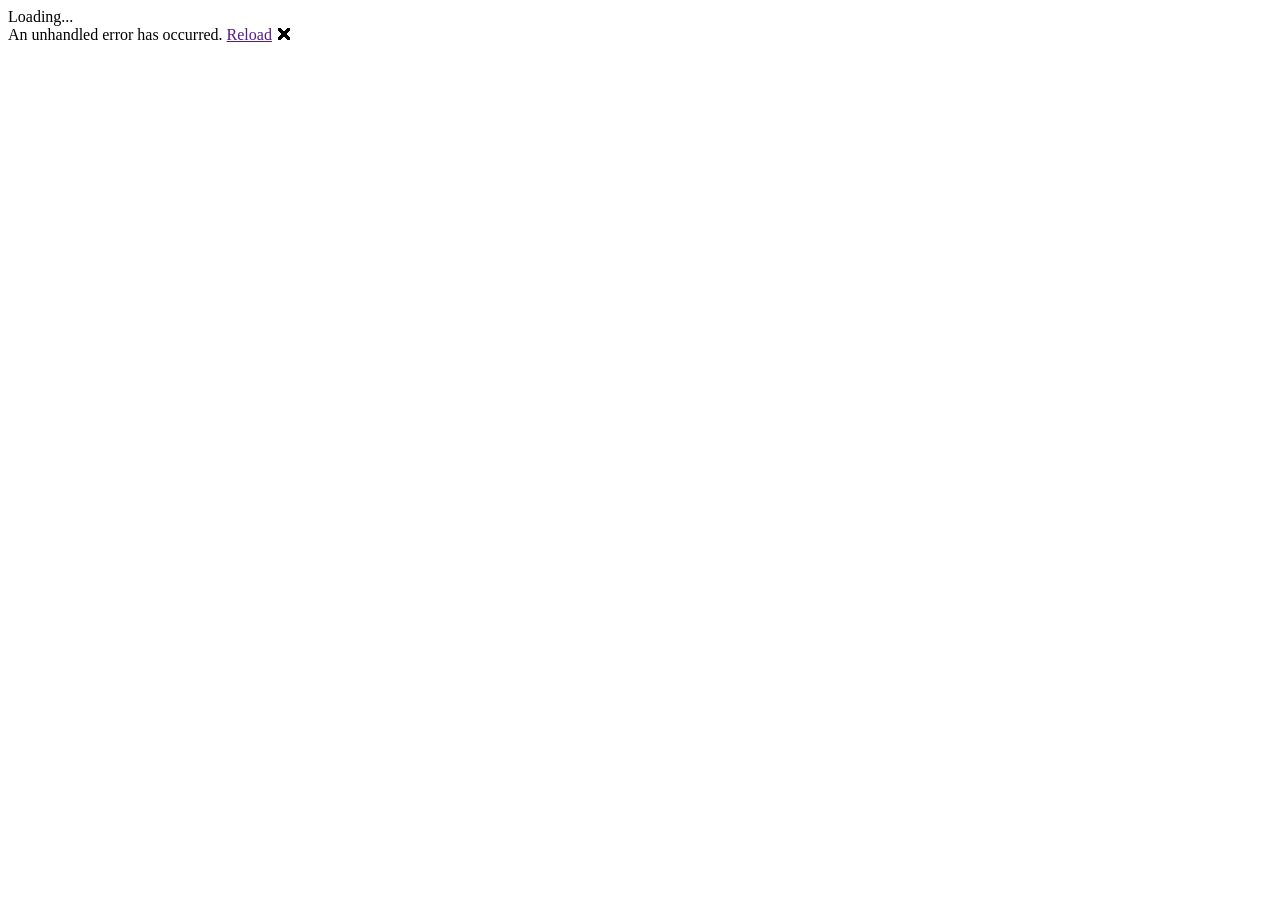
==== index.html @ cb850f71 "edit index en 404" ====
<!DOCTYPE html>
<html lang="en">

<head>
    <meta charset="utf-8" />
    <meta name="viewport" content="width=device-width, initial-scale=1.0, maximum-scale=1.0, user-scalable=no" />
    <title>BlazorProject</title>
     <base href="/BlazorProject/" /> 
    <!--<base href="https://moonenm.github.io/BlazorProject/" />-->
    <link href="css/bootstrap/bootstrap.min.css" rel="stylesheet" />
    <link href="css/app.css" rel="stylesheet" />
    <link href="BlazorProject.styles.css" rel="stylesheet" />
</head>

<body>
    <div id="app">Loading...</div>

    <div id="blazor-error-ui">
        An unhandled error has occurred.
        <a href="" class="reload">Reload</a>
        <a class="dismiss">🗙</a>
    </div>
    <script src="_framework/blazor.webassembly.js"></script>


</body>

</html>
---- css/app.css ----
﻿@import url('open-iconic/font/css/open-iconic-bootstrap.min.css');

html, body {
    font-family: 'Helvetica Neue', Helvetica, Arial, sans-serif;
}

h1:focus {
    outline: none;
}

a, .btn-link {
    color: #0071c1;
}

.btn-primary {
    color: #fff;
    background-color: #1b6ec2;
    border-color: #1861ac;
}

.content {
    padding-top: 1.1rem;
}


.valid.modified:not([type=checkbox]) {
    outline: 1px solid #26b050;
}

.invalid {
    outline: 1px solid red;
}

.validation-message {
    color: red;
}

#blazor-error-ui {
    background: lightyellow;
    bottom: 0;
    box-shadow: 0 -1px 2px rgba(0, 0, 0, 0.2);
    display: none;
    left: 0;
    padding: 0.6rem 1.25rem 0.7rem 1.25rem;
    position: fixed;
    width: 100%;
    z-index: 1000;
}

    #blazor-error-ui .dismiss {
        cursor: pointer;
        position: absolute;
        right: 0.75rem;
        top: 0.5rem;
    }

.blazor-error-boundary {
    background: url([data-uri]) no-repeat 1rem/1.8rem, #b32121;
    padding: 1rem 1rem 1rem 3.7rem;
    color: white;
}

    .blazor-error-boundary::after {
        content: "An error has occurred."
    }

/* Bovenbalkstijlen */
.topbar {
    /*background-color: rgba(0,0,0,0.4);*/
    background-image: url('BlazorProject/images/banner-902589_1920.jpg'); /* Vervang 'your-image.jpg' door de naam van je afbeeldingsbestand */
    background-size: cover; /* Hiermee wordt de afbeelding op schaal weergegeven om de hele header te bedekken */
    background-position: center center; /* Het uitlijnen van de afbeelding in het midden van de header */
    height: 75px; /* Pas de hoogte aan naar jouw wens */
    padding: 1rem;
    display: flex;
    justify-content: space-between;
    align-items: center;
}

.menu-button {
    font-size: 1.5rem;
    margin-right: 1rem;
    cursor: pointer;
    border: none;
    background: none;
    color: white;
}
---- BlazorProject.styles.css ----
/* /Shared/MainLayout.razor.rz.scp.css */
.page[b-99etk7fp5q] {
    position: relative;
    display: flex;
    flex-direction: column;
}

main[b-99etk7fp5q] {
    flex: 1;
}

.sidebar[b-99etk7fp5q] {
    background-image: linear-gradient(180deg, rgb(5, 39, 103) 0%, #6c757d 70%);
}

.top-row[b-99etk7fp5q] {
    background-color: #f7f7f7;
    border-bottom: 1px solid #d6d5d5;
    justify-content: flex-end;
    height: 3.5rem;
    display: flex;
    align-items: center;
}

    .top-row[b-99etk7fp5q]  a, .top-row[b-99etk7fp5q]  .btn-link {
        white-space: nowrap;
        margin-left: 1.5rem;
        text-decoration: none;
    }

    .top-row[b-99etk7fp5q]  a:hover, .top-row[b-99etk7fp5q]  .btn-link:hover {
        text-decoration: underline;
    }

    .top-row[b-99etk7fp5q]  a:first-child {
        overflow: hidden;
        text-overflow: ellipsis;
    }

@media (max-width: 640.98px) {
    .top-row:not(.auth)[b-99etk7fp5q] {
        display: none;
    }

    .top-row.auth[b-99etk7fp5q] {
        justify-content: space-between;
    }

    .top-row[b-99etk7fp5q]  a, .top-row[b-99etk7fp5q]  .btn-link {
        margin-left: 0;
    }
}

@media (min-width: 641px) {
    .page[b-99etk7fp5q] {
        flex-direction: row;
    }

    .sidebar[b-99etk7fp5q] {
        width: 250px;
        height: 100vh;
        position: sticky;
        top: 0;
    }

    .top-row[b-99etk7fp5q] {
        position: sticky;
        top: 0;
        z-index: 1;
    }

    .top-row.auth[b-99etk7fp5q]  a:first-child {
        flex: 1;
        text-align: right;
        width: 0;
    }

    .top-row[b-99etk7fp5q], article[b-99etk7fp5q] {
        padding-left: 2rem !important;
        padding-right: 1.5rem !important;
    }
}
/* /Shared/NavMenu.razor.rz.scp.css */
.navbar-toggler[b-ul0yt7to2o] {
    background-color: rgba(255, 255, 255, 0.1);
}

.top-row[b-ul0yt7to2o] {
    height: 3.5rem;
    background-color: rgba(0,0,0,0.4);
}

.navbar-brand[b-ul0yt7to2o] {
    font-size: 1.1rem;
}

.oi[b-ul0yt7to2o] {
    width: 2rem;
    font-size: 1.1rem;
    vertical-align: text-top;
    top: -2px;
}

.nav-item[b-ul0yt7to2o] {
    font-size: 0.9rem;
    padding-bottom: 0.5rem;
}


    .nav-item[b-ul0yt7to2o]  a {
        color: white;
        border-radius: 4px;
        height: 3rem;
        display: flex;
        align-items: center;
        line-height: 3rem;
    }

.nav-item[b-ul0yt7to2o]  a.active {
    background-color: rgba(255,255,255,0.25);
    color: white;
}

.nav-item[b-ul0yt7to2o]  a:hover {
    background-color: rgba(255,255,255,0.1);
    color: white;
}

@media (min-width: 641px) {
    .navbar-toggler[b-ul0yt7to2o] {
        display: none;
    }

    .collapse[b-ul0yt7to2o] {
        /* Never collapse the sidebar for wide screens */
        display: block;
    }
}
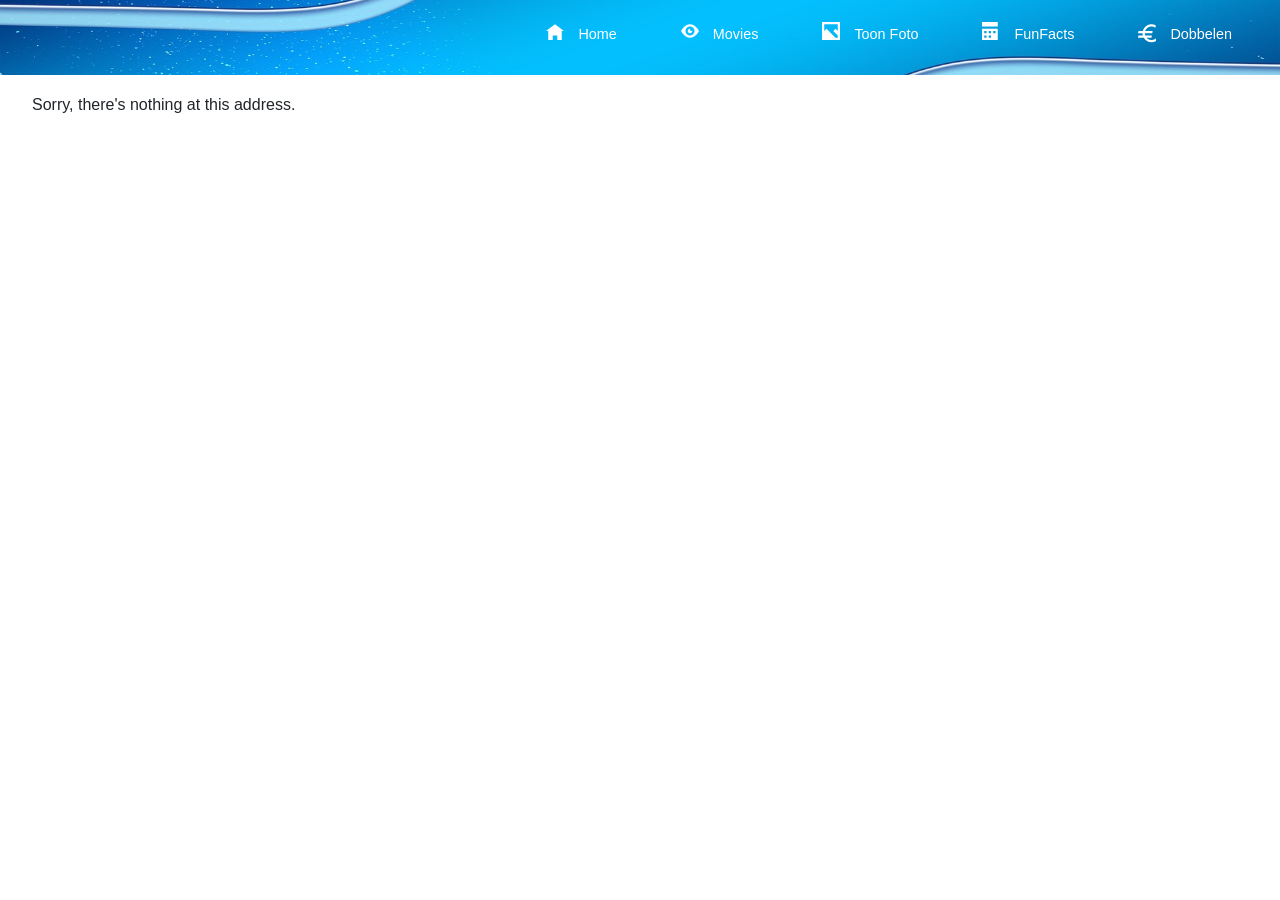
==== commit de23429e: "edit links" ====
--- a/index.html
+++ b/index.html
@@ -5,8 +5,8 @@
     <meta charset="utf-8" />
     <meta name="viewport" content="width=device-width, initial-scale=1.0, maximum-scale=1.0, user-scalable=no" />
     <title>BlazorProject</title>
-     <base href="/BlazorProject/" /> 
-    <!--<base href="https://moonenm.github.io/BlazorProject/" />-->
+
+    <base href="/" />
     <link href="css/bootstrap/bootstrap.min.css" rel="stylesheet" />
     <link href="css/app.css" rel="stylesheet" />
     <link href="BlazorProject.styles.css" rel="stylesheet" />
@@ -21,8 +21,6 @@
         <a class="dismiss">🗙</a>
     </div>
     <script src="_framework/blazor.webassembly.js"></script>
-
-
 </body>
 
 </html>
--- a/css/app.css
+++ b/css/app.css
@@ -67,7 +67,7 @@
 /* Bovenbalkstijlen */
 .topbar {
     /*background-color: rgba(0,0,0,0.4);*/
-    background-image: url('BlazorProject/images/banner-902589_1920.jpg'); /* Vervang 'your-image.jpg' door de naam van je afbeeldingsbestand */
+    background-image: url(/images/banner-902589_1920.jpg); /* Vervang 'your-image.jpg' door de naam van je afbeeldingsbestand */
     background-size: cover; /* Hiermee wordt de afbeelding op schaal weergegeven om de hele header te bedekken */
     background-position: center center; /* Het uitlijnen van de afbeelding in het midden van de header */
     height: 75px; /* Pas de hoogte aan naar jouw wens */
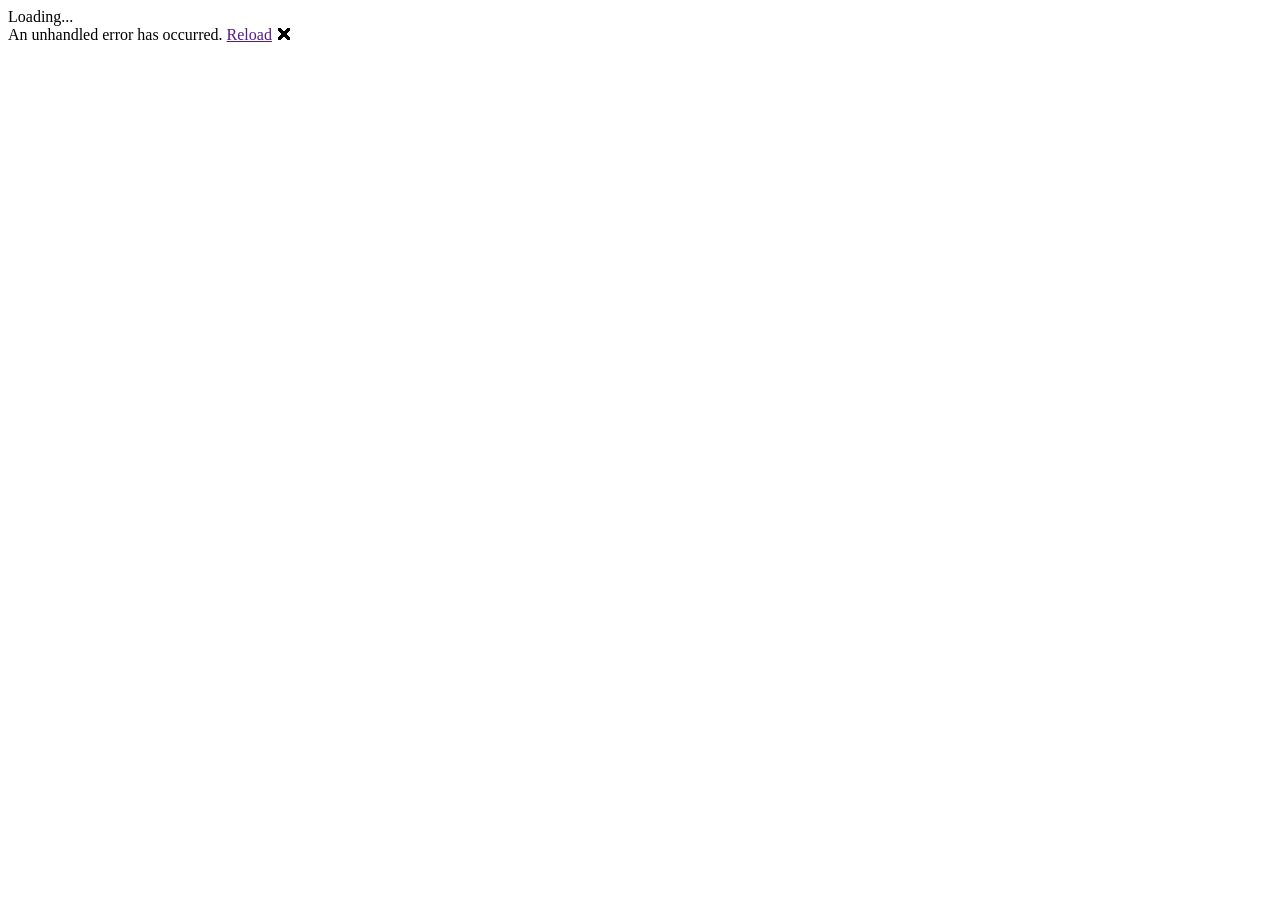
==== commit c16dd38b: "edit index" ====
--- a/index.html
+++ b/index.html
@@ -6,7 +6,7 @@
     <meta name="viewport" content="width=device-width, initial-scale=1.0, maximum-scale=1.0, user-scalable=no" />
     <title>BlazorProject</title>
 
-    <base href="/" />
+    <base href="https://moonenm.github.io//BlazorProject/" />
     <link href="css/bootstrap/bootstrap.min.css" rel="stylesheet" />
     <link href="css/app.css" rel="stylesheet" />
     <link href="BlazorProject.styles.css" rel="stylesheet" />
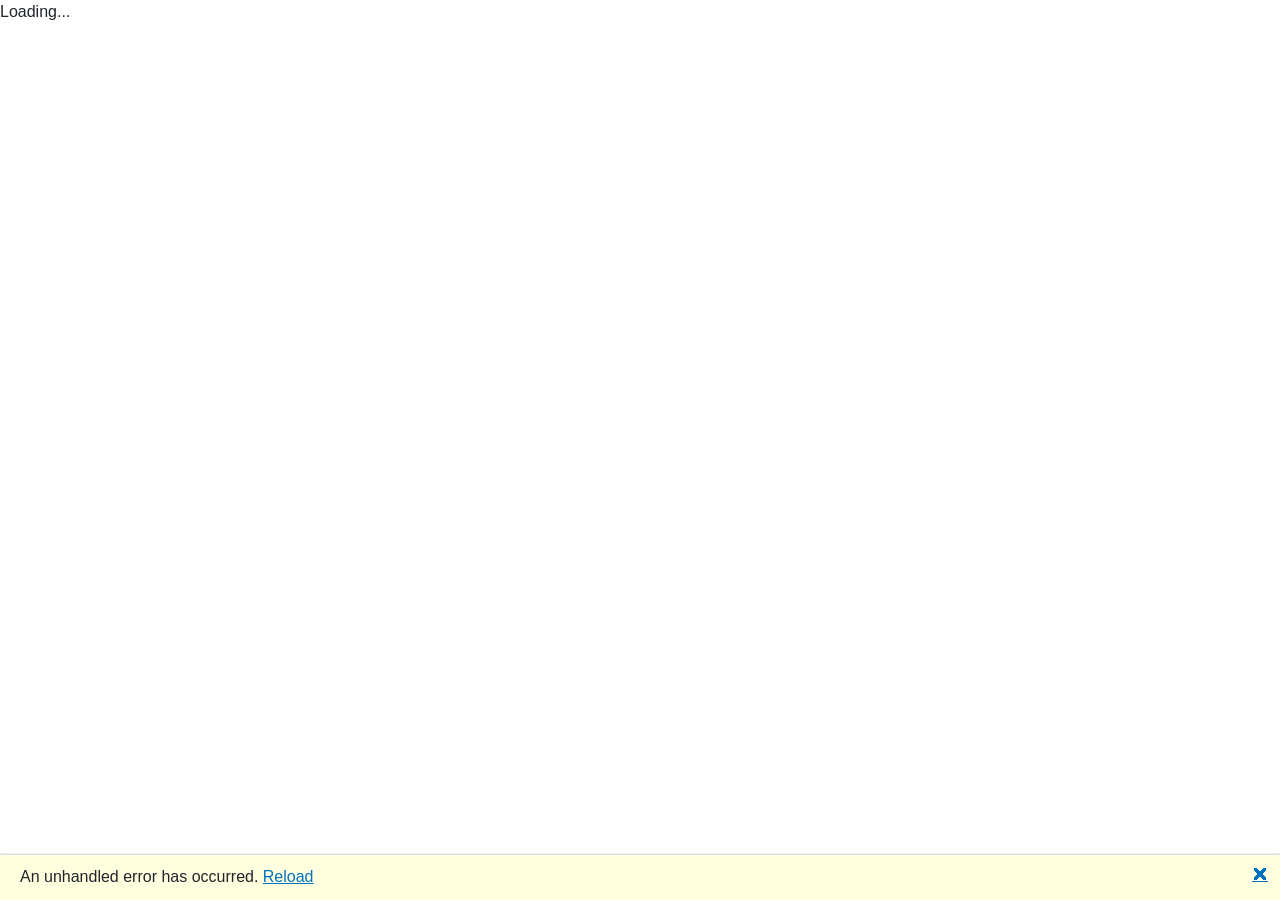
==== commit 4c9be169: "edit index" ====
--- a/index.html
+++ b/index.html
@@ -5,8 +5,8 @@
     <meta charset="utf-8" />
     <meta name="viewport" content="width=device-width, initial-scale=1.0, maximum-scale=1.0, user-scalable=no" />
     <title>BlazorProject</title>
-
-    <base href="https://moonenm.github.io//BlazorProject/" />
+    <base href="https://moonenm.github.io/BlazorProject/" />
+    <!--<base href="/" />-->
     <link href="css/bootstrap/bootstrap.min.css" rel="stylesheet" />
     <link href="css/app.css" rel="stylesheet" />
     <link href="BlazorProject.styles.css" rel="stylesheet" />
